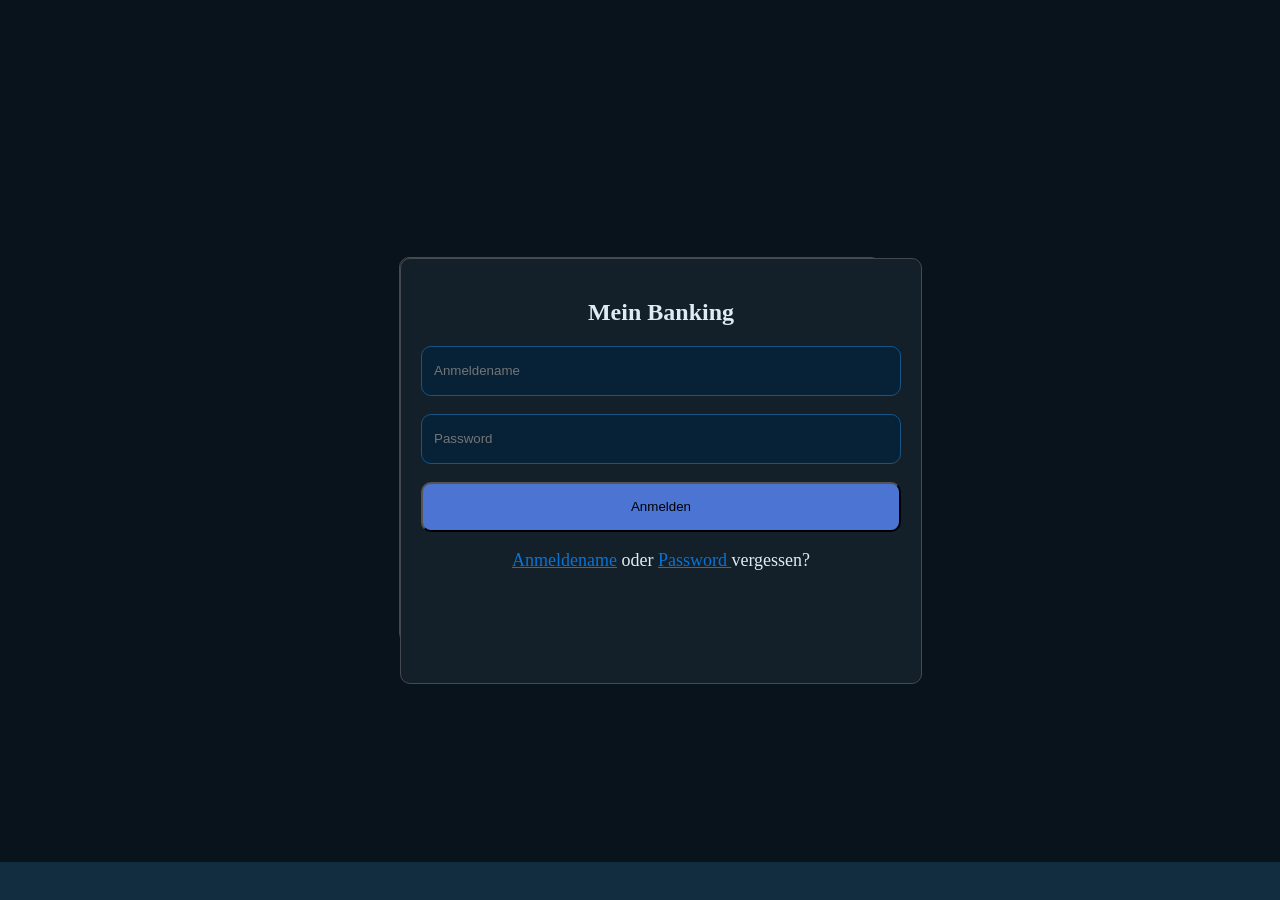
==== Nebenseiten/Anmelden-Button/anmelden.html @ bbc88499 "Add files via upload" ====
<!DOCTYPE html>
<html lang="en">

<head>
    <link rel="stylesheet" href="style.css">
    <meta charset="UTF-8">
    <meta name="viewport" content="width=device-width, initial-scale=1.0">
    <title>Login</title>
</head>

<body>
    <div class="login-box">
        <div class="div1">
            <h2 class="schrift1">Mein Banking</h2>
            <input class="input" type="text" name="Anmeldename" id="Anmeldename" placeholder="Anmeldename">
            <br>
            <input class="password" type="password" name="Password" id="Password" placeholder="Password">
            <br>
            <button class="schrift2">Anmelden</button>
            <p class="satz"> <span class="sp-anmName">Anmeldename</span> oder <span class="sp-pass">Password
                </span>vergessen?</p>
        </div>

    </div>

    <div class="bottom-bar"></div>


</body>

</html>
---- Nebenseiten/Anmelden-Button/style.css ----
body {
    background-color: #09131c;
    display: flex;
    justify-content: center;
    align-items: center;
    margin: 0;

}

.login-box {
    border-radius: 10px;
    text-align: center;
    background-color: #131f29;
    position: absolute;
    top: 50%;
    left: 50%;
    transform: translate(-50%, -50%);
    height: 24rem;
    width: 30rem;
    border-style: solid;
    border-color: rgb(70, 73, 80);
    border-width: 0.1px;

}


.div1 {
    border-radius: 10px;
    text-align: center;
    background-color: #131f29;
    height: 24rem;
    width: 30rem;
    border: 1px solid rgb(70, 73, 80);
    padding: 20px;
    display: flex;
    flex-direction: column;
    
}

input,
button {
    height: 50px;
    width: 100%;
    padding: 12px;
    box-sizing: border-box;
    border-radius: 10px;

}

.schrift1 {
    color: rgba(237, 248, 255, .94);
    text-align: center;
}

.schrift2 {
    background-color: #4b74d3;

}

.satz {
    font-size: 18px;
    color: rgba(237, 248, 255, .94);
}

.sp-anmName {
    color: #0974D6;
    text-decoration: underline;
    cursor: pointer;

}

.sp-pass {
    color: #0974D6;
    text-decoration: underline;
    cursor: pointer;
}

.input {
    background-color: #072136;
    color: white;
    border-color: #175586;
    border-style: solid;
    border-width: 1px;
}

.password {
    background-color: #072136;
    color: white;
    border-color: #175586;
    border-style: solid;
    border-width: 1px;

}

.bottom-bar {
    position: fixed;
    bottom: 0;
    left: 0;
    width: 100%;
    height: 38px;
    background-color: #132D40;
}

.input-box {
    position: relative;
    width: 100%;
}
.input:focus,
.password:focus {
   border-width: 2px;
    transition: 0.5s;
    border-color: #009bef;
    outline: none;
    box-shadow: 0 0 5px rgba(239, 115, 0, 0.6);  /* sanfter orange Glow */
}
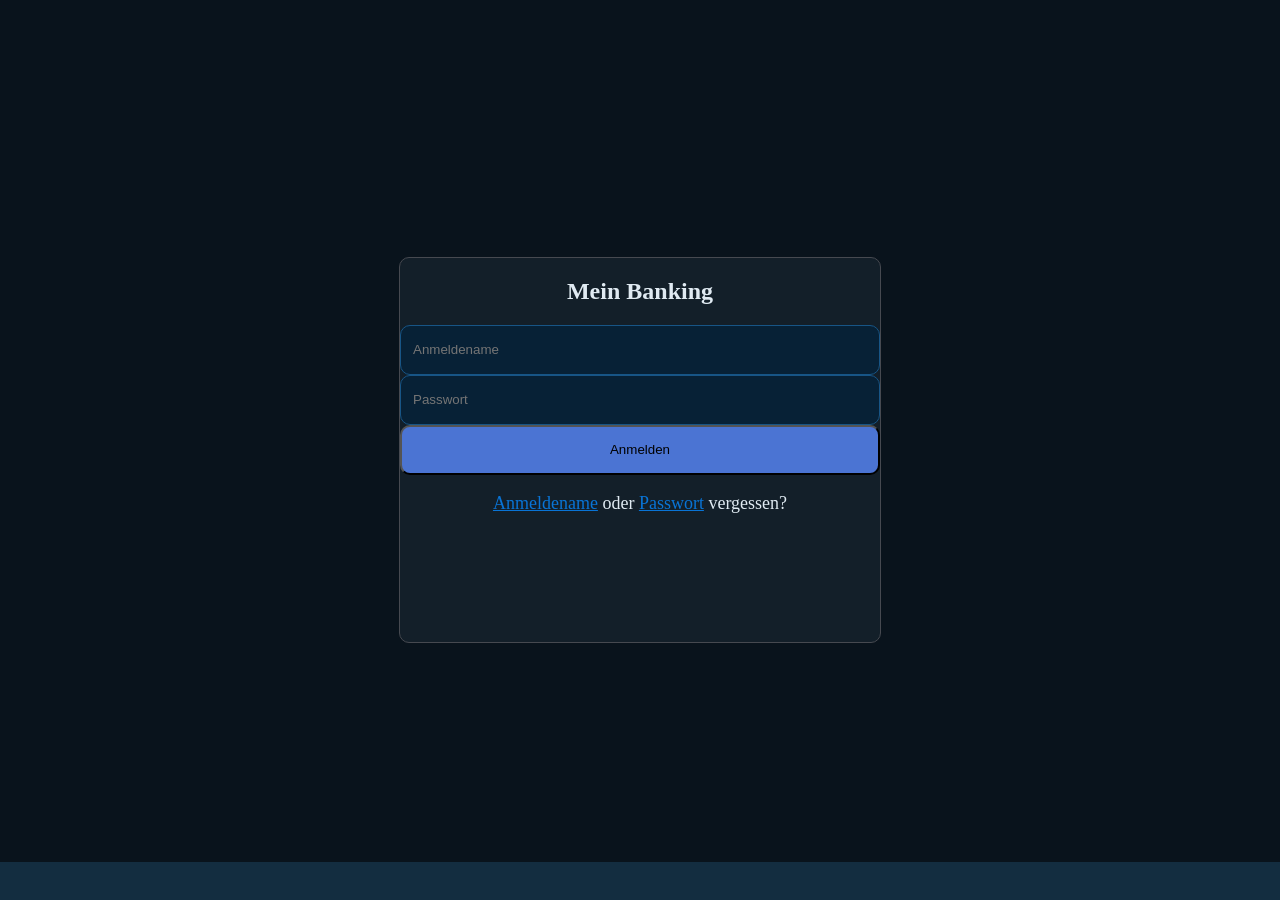
==== commit 27463b65: "Update anmelden.html" ====
--- a/Nebenseiten/Anmelden-Button/anmelden.html
+++ b/Nebenseiten/Anmelden-Button/anmelden.html
@@ -1,31 +1,30 @@
 <!DOCTYPE html>
-<html lang="en">
+<html lang="de">
 
 <head>
-    <link rel="stylesheet" href="style.css">
     <meta charset="UTF-8">
     <meta name="viewport" content="width=device-width, initial-scale=1.0">
     <title>Login</title>
+    <link rel="stylesheet" href="style.css">
 </head>
 
 <body>
+
     <div class="login-box">
-        <div class="div1">
-            <h2 class="schrift1">Mein Banking</h2>
-            <input class="input" type="text" name="Anmeldename" id="Anmeldename" placeholder="Anmeldename">
-            <br>
-            <input class="password" type="password" name="Password" id="Password" placeholder="Password">
-            <br>
-            <button class="schrift2">Anmelden</button>
-            <p class="satz"> <span class="sp-anmName">Anmeldename</span> oder <span class="sp-pass">Password
-                </span>vergessen?</p>
-        </div>
+        <h2 class="schrift1">Mein Banking</h2>
 
+        <input class="input" type="text" placeholder="Anmeldename">
+        <input class="password" type="password" placeholder="Passwort">
+
+        <button class="schrift2">Anmelden</button>
+
+        <p class="satz">
+            <span class="sp-anmName">Anmeldename</span> oder
+            <span class="sp-pass">Passwort</span> vergessen?
+        </p>
     </div>
 
     <div class="bottom-bar"></div>
 
-
 </body>
-
-</html>+</html>
